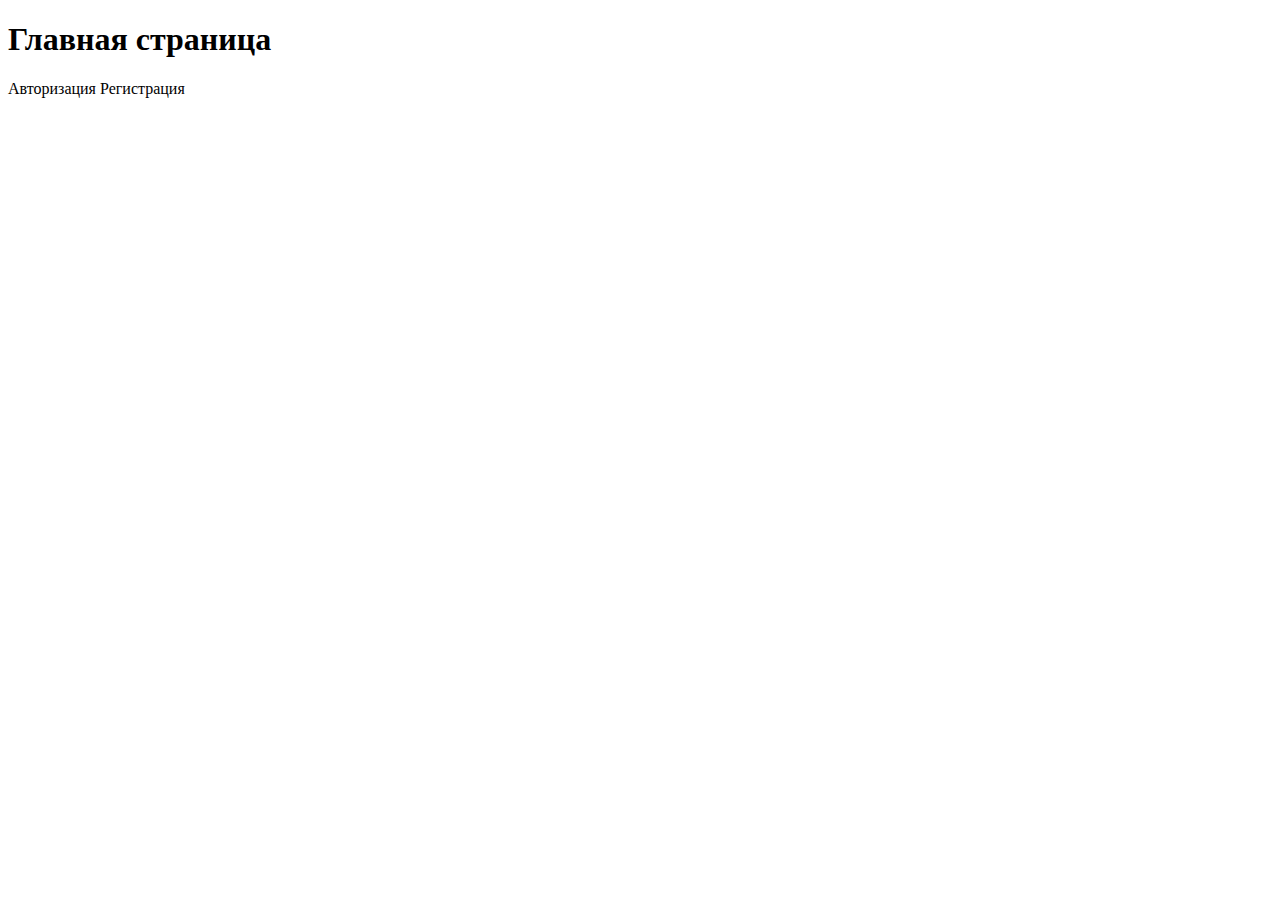
==== src/main/resources/templates/index.html @ c9807dfb "add User auth" ====
<!DOCTYPE html>
<html xmlns:th="http://www.thymeleaf.org">
<head>
    <title>Главная</title>
</head>
<body>
<h1>Главная страница</h1>
<a th:href="@{/login}">Авторизация</a>
<a th:href="@{/register}">Регистрация</a>
</body>
</html>
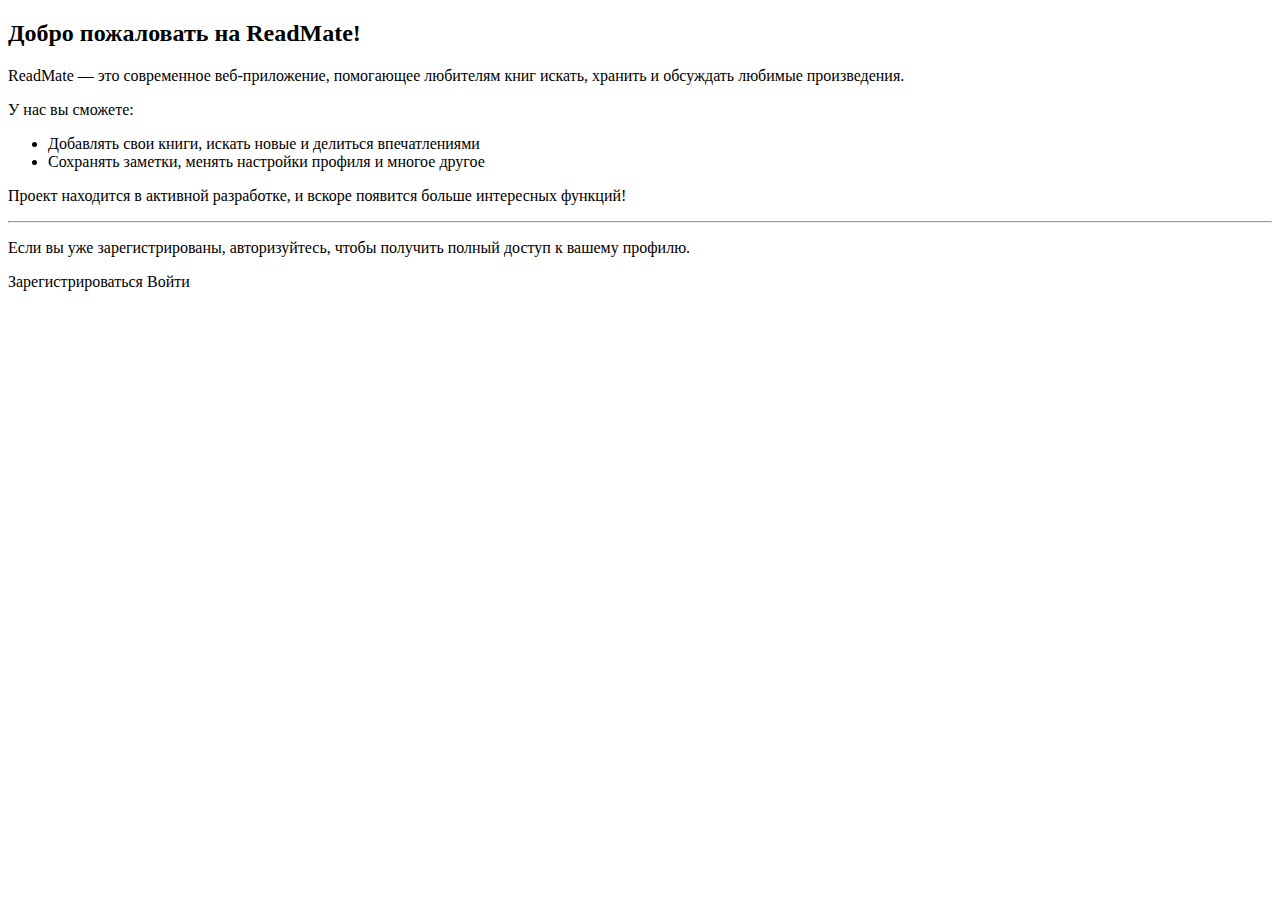
==== commit 6f504194: "add Book model" ====
--- a/src/main/resources/templates/index.html
+++ b/src/main/resources/templates/index.html
@@ -1,11 +1,35 @@
 <!DOCTYPE html>
 <html xmlns:th="http://www.thymeleaf.org">
 <head>
-    <title>Главная</title>
+    <meta charset="UTF-8" />
+    <title th:text="${title}">Главная</title>
 </head>
 <body>
-<h1>Главная страница</h1>
-<a th:href="@{/login}">Авторизация</a>
-<a th:href="@{/register}">Регистрация</a>
+<div th:fragment="childContent">
+    <!-- Карточка с описанием проекта -->
+    <div class="card p-4 shadow">
+        <h2 class="mb-3">Добро пожаловать на ReadMate!</h2>
+        <p>
+            ReadMate — это современное веб-приложение, помогающее любителям книг
+            искать, хранить и обсуждать любимые произведения.
+        </p>
+        <p>
+            У нас вы сможете:
+        </p>
+        <ul>
+            <li>Добавлять свои книги, искать новые и делиться впечатлениями</li>
+            <li>Сохранять заметки, менять настройки профиля и многое другое</li>
+        </ul>
+        <p>
+            Проект находится в активной разработке, и вскоре появится больше интересных функций!
+        </p>
+        <hr>
+        <p class="text-muted">
+            Если вы уже зарегистрированы, авторизуйтесь, чтобы получить полный доступ к вашему профилю.
+        </p>
+        <a class="btn btn-primary" th:href="@{/register}">Зарегистрироваться</a>
+        <a class="btn btn-secondary" th:href="@{/login}">Войти</a>
+    </div>
+</div>
 </body>
 </html>
